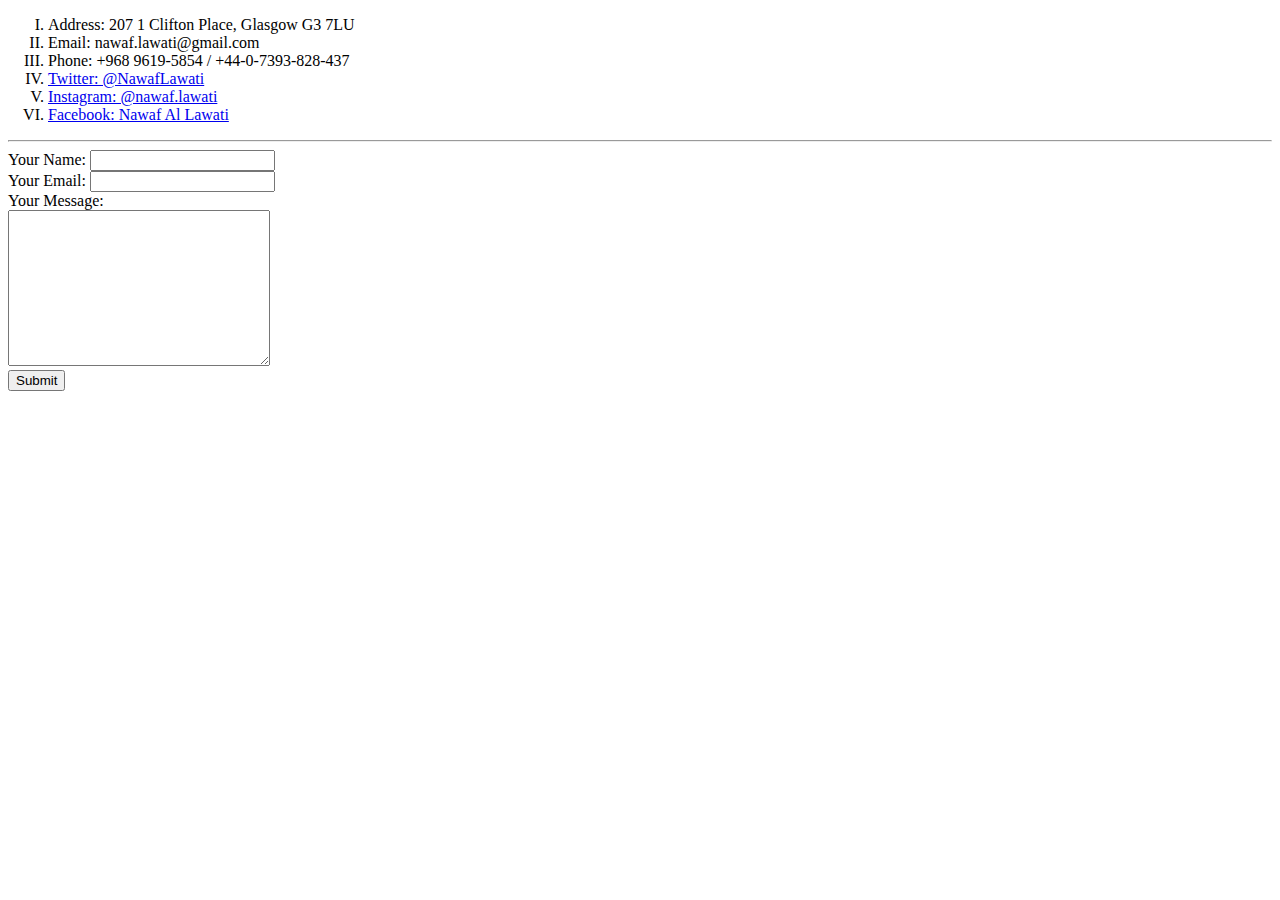
==== contacts.html @ ecc9824c "Initial CV website files" ====
<!DOCTYPE html>
<html lang="en" dir="ltr">
  <head>
    <meta charset="utf-8">
    <title>Contact Me</title>
  </head>
  <body>
    <ol type="I">
      <li>Address: 207 1 Clifton Place, Glasgow G3 7LU</li>
      <li>Email: nawaf.lawati@gmail.com</li>
      <li>Phone: +968 9619-5854 / +44-0-7393-828-437</li>
      <li><a href="https://twitter.com/NawafLawati">Twitter: @NawafLawati</a></li>
      <li><a href="https://www.instagram.com/nawaf.lawati">Instagram: @nawaf.lawati</a></li>
      <li><a href="https://www.facebook.com/nawaf.allawati.5">Facebook: Nawaf Al Lawati</a></li>
    </ol>
    <hr>
    <form action="mailto:nawaflawati10221764@gmail.com" method="post" enctype="text/plain">
      <label>Your Name:</label>
      <input type="text" name="yourName">
      <br>
      <label>Your Email:</label>
      <input type="email" name="yourEmail">
      <br>
      <label for="">Your Message:</label>
      <br>
      <textarea name="yourMessage" rows="10" cols="30"></textarea>
      <br>
      <input type="submit">
    </form>
  </body>
</html>
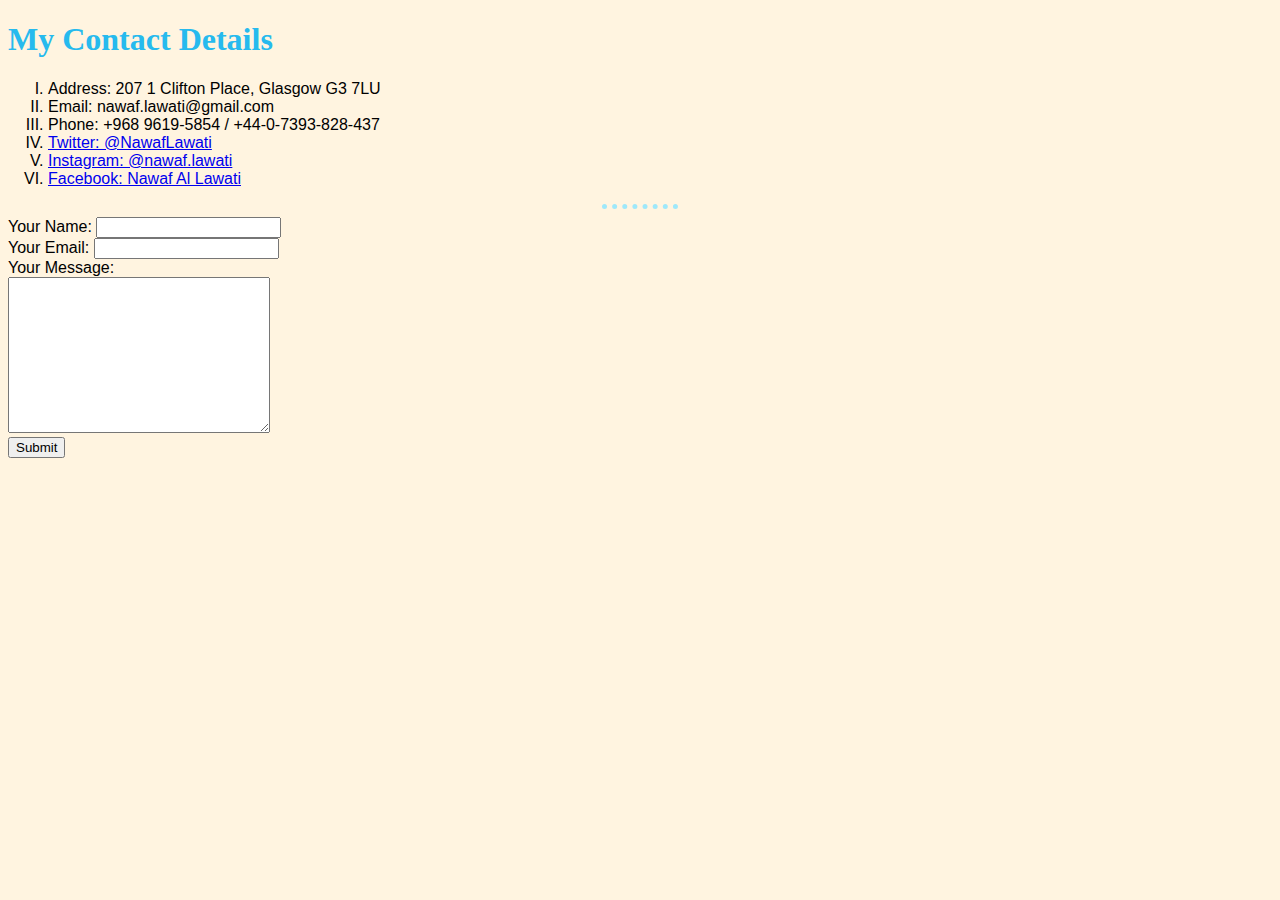
==== commit cab9f66b: "Added CSS and image to index" ====
--- a/contacts.html
+++ b/contacts.html
@@ -3,8 +3,10 @@
   <head>
     <meta charset="utf-8">
     <title>Contact Me</title>
+    <link rel="stylesheet" href="css/styles.css">
   </head>
   <body>
+    <h1>My Contact Details</h1>
     <ol type="I">
       <li>Address: 207 1 Clifton Place, Glasgow G3 7LU</li>
       <li>Email: nawaf.lawati@gmail.com</li>
--- a/css/styles.css
+++ b/css/styles.css
@@ -0,0 +1,21 @@
+  body{
+    background-color: #fff4e0;
+    font-family: sans-serif;
+  }
+  hr{
+    border-style: dotted none none;
+    width: 6%;
+    border-color: #9fe8fa;
+    border-width: 5px;
+  }
+  img:hover{
+    background-color: #73d2f3;
+  }
+  h1{
+    color: #26baee;
+    font-family: Rockwell;
+  }
+  h3{
+    color: #26baee;
+    font-family: Rockwell;
+  }
